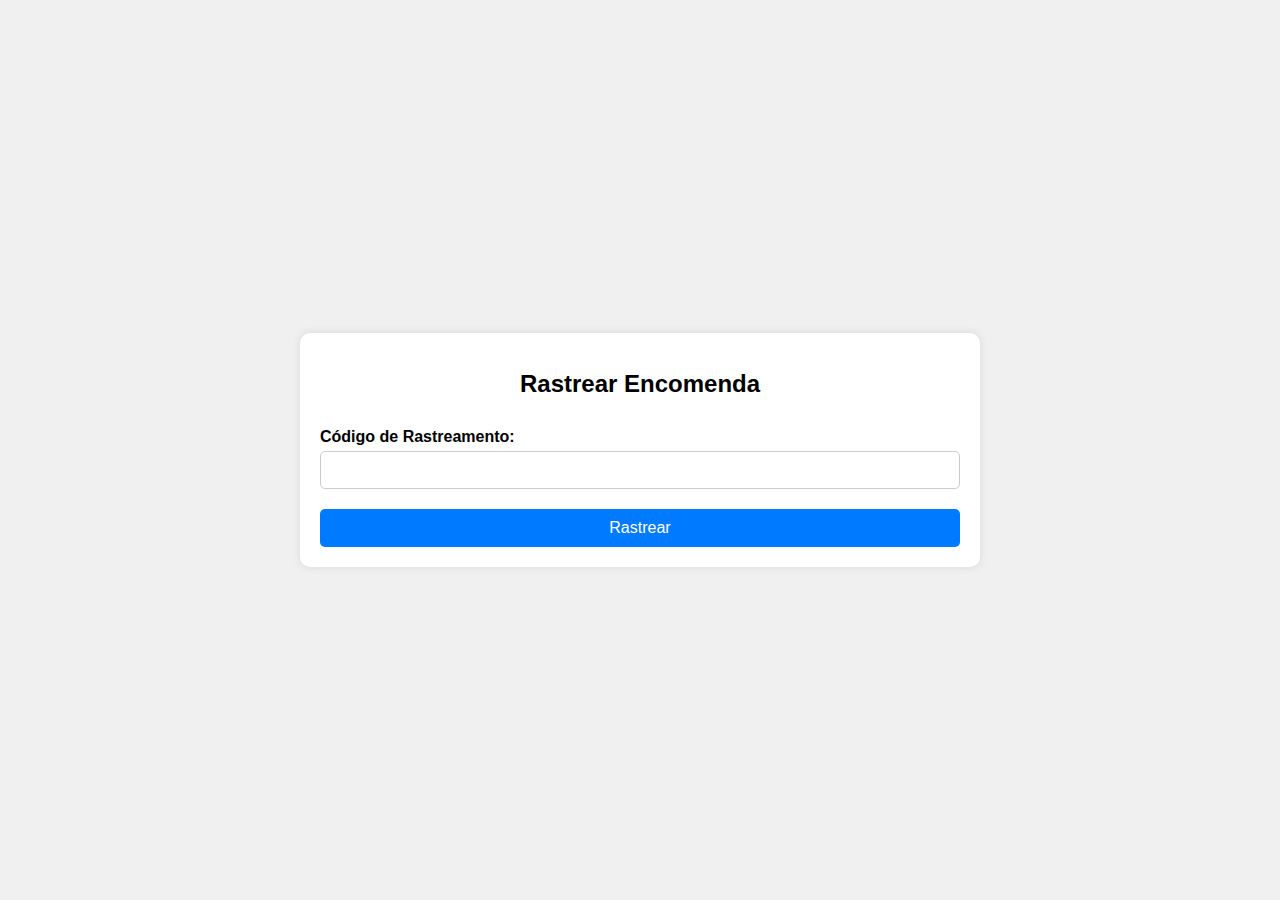
==== consultar_rota.html @ 2060a748 "Add files via upload" ====
<!DOCTYPE html>
<html lang="en">
<head>
    <meta charset="UTF-8">
    <meta name="viewport" content="width=device-width, initial-scale=1.0">
    <title>Rastrear Encomenda</title>
    <link rel="stylesheet" href="styles_acompanhar_rota.css">
</head>
<body>
    <div class="container">
        <h1>Rastrear Encomenda</h1>
        <form id="trackForm">
            <label for="trackingCodeInput">Código de Rastreamento:</label>
            <input type="text" id="trackingCodeInput" required>
            <button type="submit">Rastrear</button>
        </form>
        <div id="trackingResult" style="display: none;">
            <h2>Detalhes do Rastreamento</h2>
            <p><strong>Motorista:</strong> <span id="resultDriver"></span></p>
            <p><strong>Rota:</strong> <span id="resultRoute"></span></p>
            <p><strong>Produto:</strong> <span id="resultProduct"></span></p>
            <p><strong>Status:</strong> <span id="resultStatus"></span></p>
        </div>
    </div>
    <script src="track.js"></script>
</body>
</html>
---- styles_acompanhar_rota.css ----
body {
    font-family: Arial, sans-serif;
    margin: 0;
    padding: 0;
    display: flex;
    justify-content: center;
    align-items: center;
    width: 100%;
    height: 100vh;
    background-color: #f0f0f0;
}

.container {
    width: 50%;
    max-width: 800px;
    margin: 0 auto;
    padding: 20px;
    background-color: #fff;
    box-shadow: 0 0 10px rgba(0,0,0,0.1);
    border-radius: 10px;
}

h1 {
    text-align: center;
    margin-bottom: 20px;
    font-size: 24px;
}

.form-section {
    margin-bottom: 40px;
}

h2 {
    font-size: 20px;
    margin-bottom: 10px;
    color: #007bff;
}

form {
    display: flex;
    flex-direction: column;
}

label {
    margin-top: 10px;
    margin-bottom: 5px;
    font-weight: bold;
}

input {
    padding: 10px;
    border: 1px solid #ccc;
    border-radius: 5px;
    margin-bottom: 10px;
    font-size: 14px;
}

button {
    padding: 10px;
    border: none;
    border-radius: 5px;
    background-color: #007bff;
    color: white;
    font-size: 16px;
    cursor: pointer;
    margin-top: 10px;
}

button:hover {
    background-color: #0056b3;
}

.pagination {
    display: flex;
    justify-content: space-between;
    margin-top: 20px;
}

.form-section, #trackingResult {
    background-color: #fff;
    border-radius: 8px;
    box-shadow: 0 4px 20px rgba(0, 0, 0, 0.1);
    padding: 8px;
    width: 98%;

    font-family: 'Roboto', sans-serif;
}

.form-section h2, #trackingResult h2 {
    font-size: 26px;
    color: #333;
    margin-bottom: 20px;
    text-align: center;
    border-bottom: 2px solid #eee;
    padding-bottom: 10px;
}

.form-group {
    margin-bottom: 20px;
}

.form-group label {
    display: block;
    font-size: 14px;
    color: #555;
    margin-bottom: 5px;
}

.form-group input, .form-group select {
    width: 100%;
    padding: 10px;
    font-size: 16px;
    border: 1px solid #ddd;
    border-radius: 4px;
    box-sizing: border-box;
    transition: border-color 0.3s;
}

.form-group input:focus, .form-group select:focus {
    border-color: #333;
    outline: none;
}

.form-group button {
    width: 100%;
    padding: 12px;
    font-size: 16px;
    color: #fff;
    background-color: #333;
    border: none;
    border-radius: 4px;
    cursor: pointer;
    transition: background-color 0.3s;
}

.form-group button:hover {
    background-color: #555;
}

#trackingResult {
    margin-top: 20px;
    display: none;
}

#trackingResult p {
    font-size: 16px;
    color: #555;
    margin-bottom: 10px;
}

#trackingResult p strong {
    color: #333;
}

#trackingResult p span {
    color: #666;
}

.info {
    display: flex;
    align-items: center;
    justify-content: space-between;
    padding: 10px;
    background-color: #f9f9f9;
    border-radius: 4px;
    border: 1px solid #ddd;
    margin-bottom: 10px;
}

.info i {
    margin-right: 10px;
    color: #888;
}
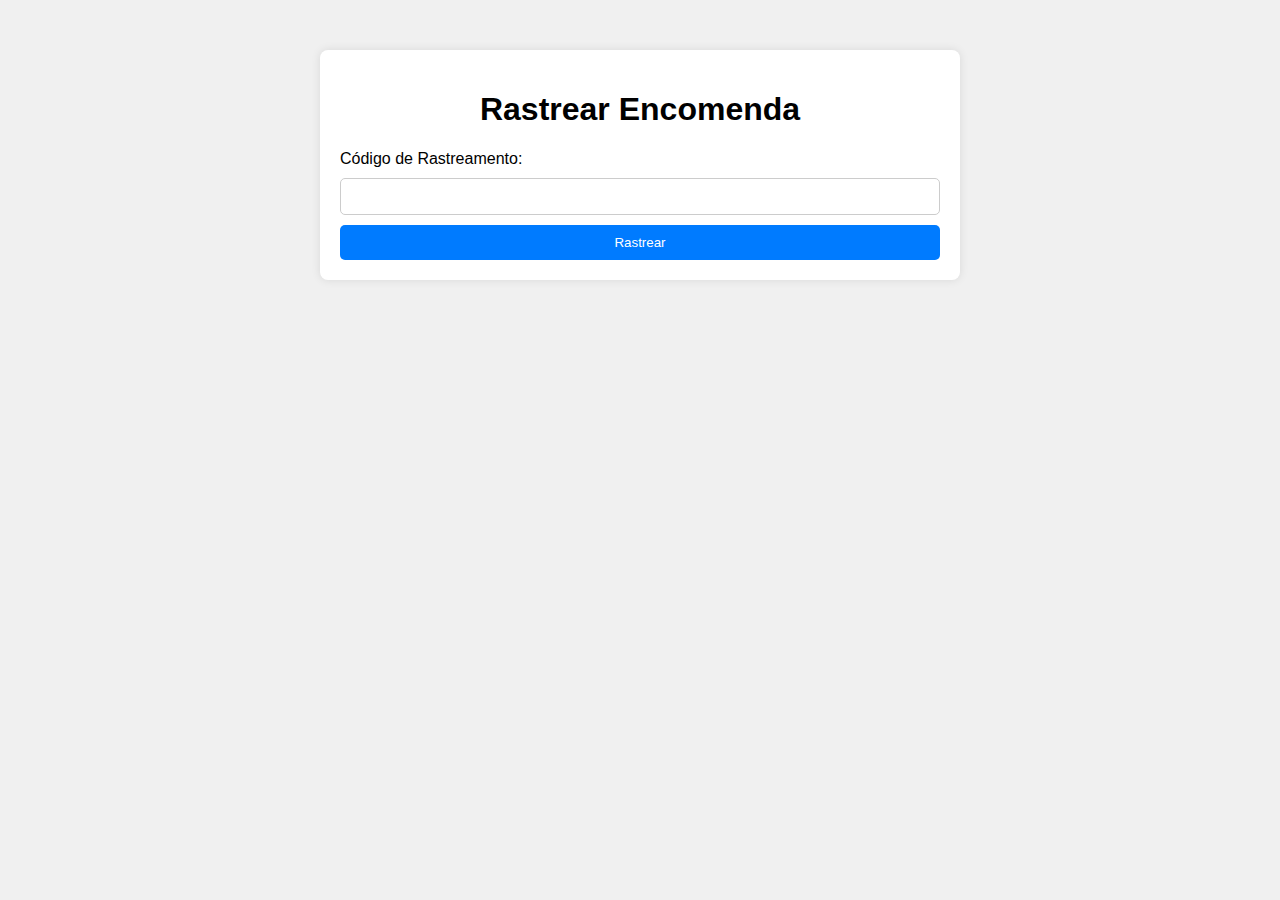
==== commit 10c83a21: "Add files via upload" ====
--- a/consultar_rota.html
+++ b/consultar_rota.html
@@ -17,9 +17,12 @@
         <div id="trackingResult" style="display: none;">
             <h2>Detalhes do Rastreamento</h2>
             <p><strong>Motorista:</strong> <span id="resultDriver"></span></p>
-            <p><strong>Rota:</strong> <span id="resultRoute"></span></p>
+            <p><strong>Rota:</strong> <span id="resultRoute"></span><br> <button id="showMapBtn" onclick="showMap()">Acompanhar Rota</button></p>
             <p><strong>Produto:</strong> <span id="resultProduct"></span></p>
             <p><strong>Status:</strong> <span id="resultStatus"></span></p>
+            <div id="mapContainer" style="display: none; margin-top: 15px;">
+                <iframe id="mapFrame" src="https://www.google.com/maps/embed?pb=!1m16!1m12!1m3!1d31137.50361449018!2d-38.3020687!3d-12.701152449999999!2m3!1f0!2f0!3f0!3m2!1i1024!2i768!4f13.1!2m1!1smaps%20que%20posso%20usar%20na%20minha%20aplica%C3%A7%C3%A3o%20gratis!5e0!3m2!1spt-BR!2sbr!4v1718627737916!5m2!1spt-BR!2sbr" width="600" height="450" style="border:0;" allowfullscreen="" loading="lazy" referrerpolicy="no-referrer-when-downgrade"></iframe>
+            </div>
         </div>
     </div>
     <script src="track.js"></script>
--- a/styles_acompanhar_rota.css
+++ b/styles_acompanhar_rota.css
@@ -2,73 +2,77 @@
     font-family: Arial, sans-serif;
     margin: 0;
     padding: 0;
-    display: flex;
-    justify-content: center;
-    align-items: center;
-    width: 100%;
-    height: 100vh;
     background-color: #f0f0f0;
 }
 
 .container {
-    width: 50%;
-    max-width: 800px;
-    margin: 0 auto;
+    max-width: 600px;
+    margin: 50px auto;
     padding: 20px;
     background-color: #fff;
-    box-shadow: 0 0 10px rgba(0,0,0,0.1);
-    border-radius: 10px;
+    border-radius: 8px;
+    box-shadow: 0 0 10px rgba(0, 0, 0, 0.1);
 }
 
 h1 {
     text-align: center;
-    margin-bottom: 20px;
-    font-size: 24px;
-}
-
-.form-section {
-    margin-bottom: 40px;
-}
-
-h2 {
-    font-size: 20px;
-    margin-bottom: 10px;
-    color: #007bff;
 }
 
 form {
     display: flex;
     flex-direction: column;
+    gap: 10px;
 }
 
-label {
-    margin-top: 10px;
-    margin-bottom: 5px;
-    font-weight: bold;
+#showMapBtn {
+    border: none;
+    background: none;
+    cursor: pointer;
+    font-size: 16px;
 }
 
+#showMapBtn:hover {
+    text-decoration: underline;
+}
 input {
     padding: 10px;
     border: 1px solid #ccc;
     border-radius: 5px;
-    margin-bottom: 10px;
-    font-size: 14px;
 }
 
 button {
     padding: 10px;
+    background-color: #007bff;
+    color: white;
     border: none;
     border-radius: 5px;
-    background-color: #007bff;
-    color: white;
-    font-size: 16px;
     cursor: pointer;
-    margin-top: 10px;
 }
 
 button:hover {
     background-color: #0056b3;
 }
+
+#trackingResult {
+    margin-top: 20px;
+}
+
+#map {
+    width: 100%;
+    height: 400px;
+    margin-top: 20px;
+    display: none;
+}
+
+#showMapBtn {
+    margin-top: 10px;
+    background-color: #28a745;
+}
+
+#showMapBtn:hover {
+    background-color: #218838;
+}
+
 
 .pagination {
     display: flex;
